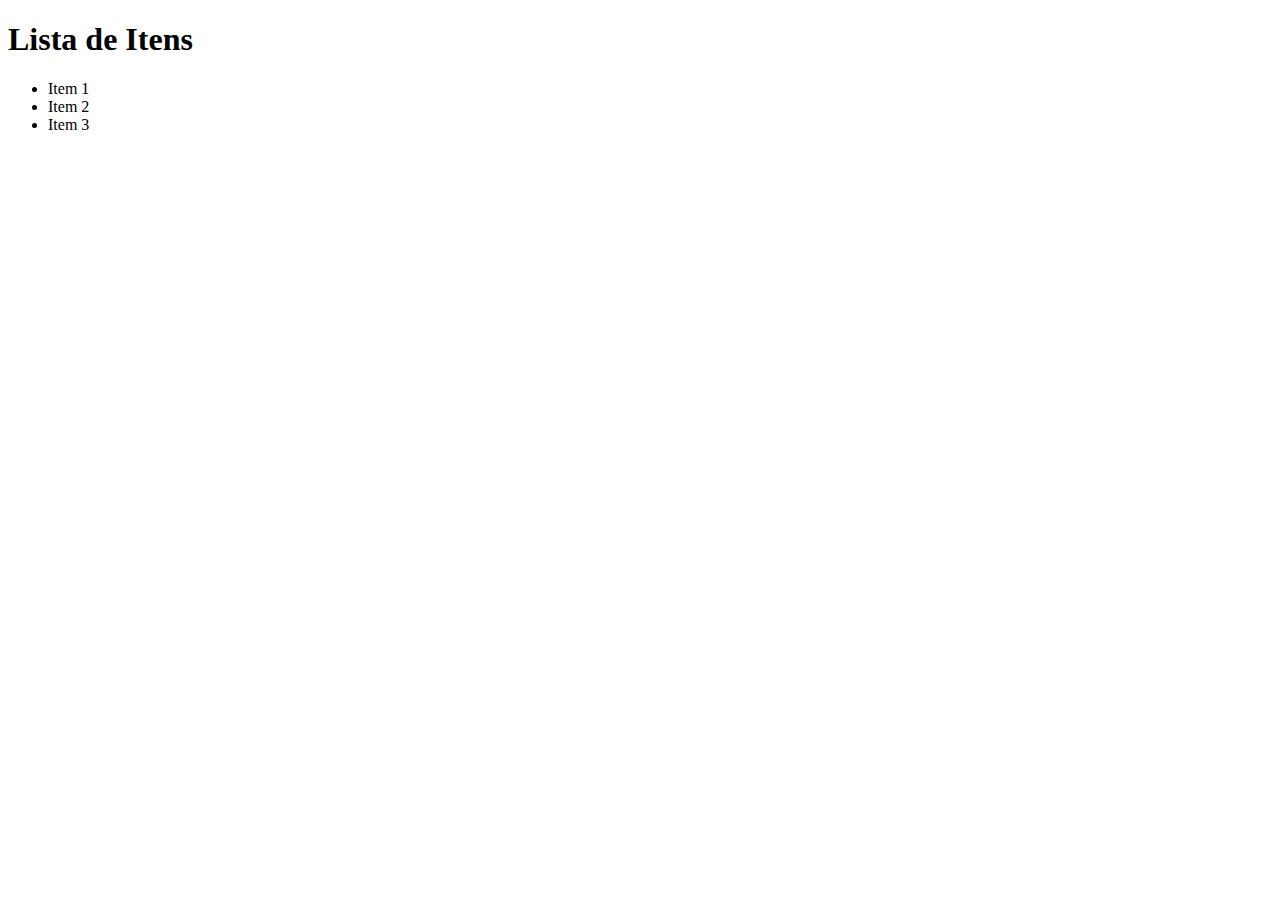
==== dashboard.html @ 5dfeee1c "created login form" ====
<!DOCTYPE html>
<html lang="en">
<head>
    <meta charset="UTF-8">
    <meta http-equiv="X-UA-Compatible" content="IE=edge">
    <meta name="viewport" content="width=device-width, initial-scale=1.0">
    <title>Dashboard</title>

    <h1>Lista de Itens</h1>
    <div>
        <ul>
            <li>Item 1</li>
            <li>Item 2</li>
            <li>Item 3</li>
        </ul>
    </div>
</head>
<body>
    
</body>
</html>
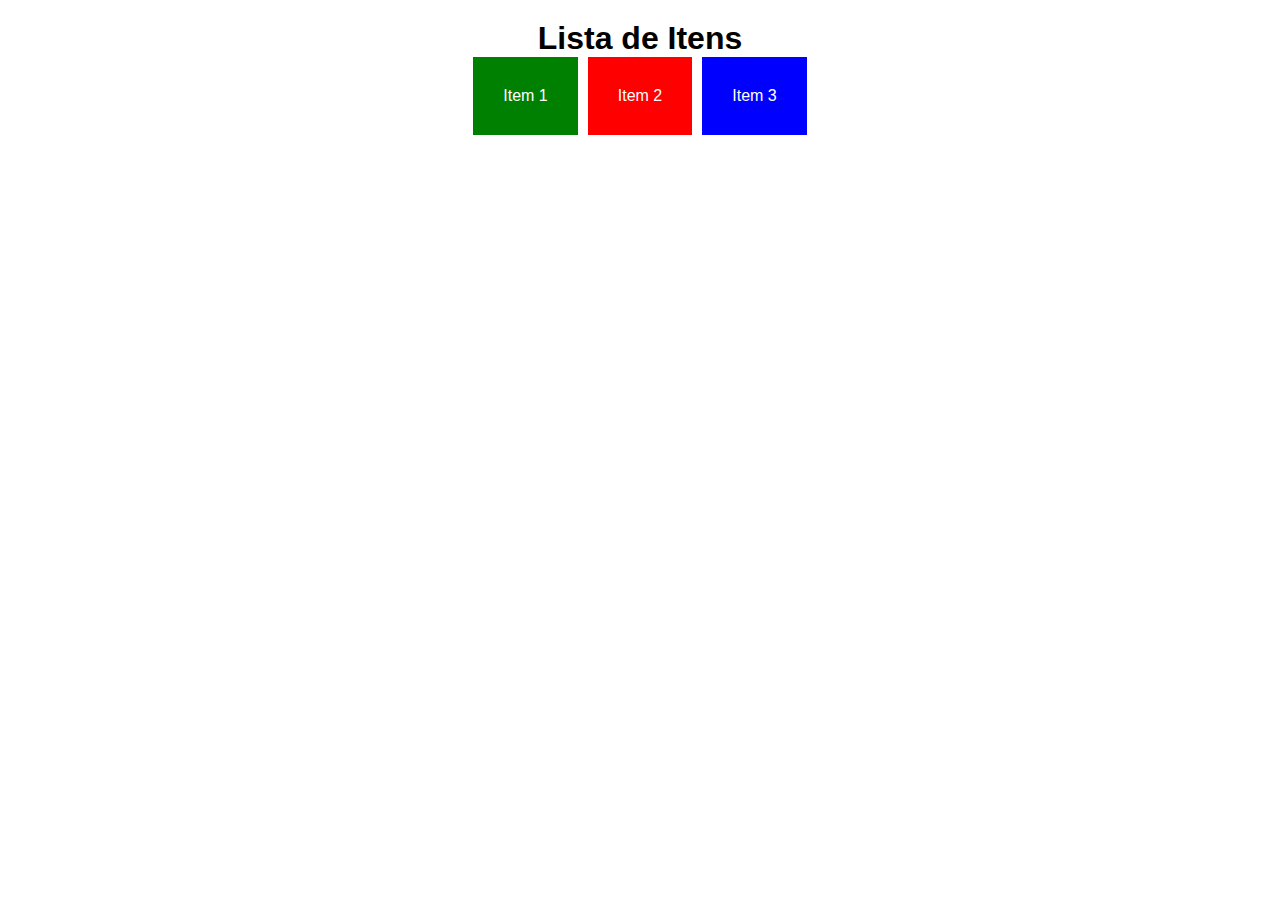
==== commit 6794f350: "created template html file" ====
--- a/dashboard.html
+++ b/dashboard.html
@@ -4,16 +4,21 @@
     <meta charset="UTF-8">
     <meta http-equiv="X-UA-Compatible" content="IE=edge">
     <meta name="viewport" content="width=device-width, initial-scale=1.0">
+    <link rel="stylesheet" href="styles.css">
     <title>Dashboard</title>
 
-    <h1>Lista de Itens</h1>
-    <div>
-        <ul>
-            <li>Item 1</li>
-            <li>Item 2</li>
-            <li>Item 3</li>
-        </ul>
-    </div>
+    <div class="dashboard-box">
+        <h1>Lista de Itens</h1>
+      
+            <div class="box-itens" >
+                <div class="card green"> Item 1 </div>
+                <div class="card red"> Item 2 </div>
+                <div class="card blue"> Item 3 </div>
+                
+            </div>
+
+        </div>
+ </div>
 </head>
 <body>
     
--- a/styles.css
+++ b/styles.css
@@ -0,0 +1,61 @@
+* {
+    font-family: Arial, Helvetica, sans-serif;
+    margin: 0;
+}
+.main-box{
+    height: 90vh;
+    display: flex;
+    align-items: center;
+    justify-content: center;
+}
+
+.main-box .form{
+    border: 1px solid black;
+    display: flex;flex-direction: column;
+    padding: 10px 30px 20px 30px;
+    max-width: 300px;
+    margin: auto;
+}
+
+.main-box input{
+    height: 18px;
+}
+
+.main-box a{
+    color: white;
+    text-align: center;
+    text-decoration: none;
+    padding: 5px;
+    background-color: rgb(76, 190, 41);
+}
+ul > li {
+    background-color: red;
+}
+
+.dashboard-box{
+    padding: 20px;
+    display: flex;
+    flex: 1;
+    flex-direction: column;
+    align-items: center;
+}
+.box-itens {
+    display: flex;
+     gap: 10px;
+}
+
+.card {
+    padding: 30px;
+    color: white;
+    
+}
+
+.green {
+    background-color: green;
+}
+.blue {
+    background-color: blue;
+}
+.red {
+    background-color: red;
+}